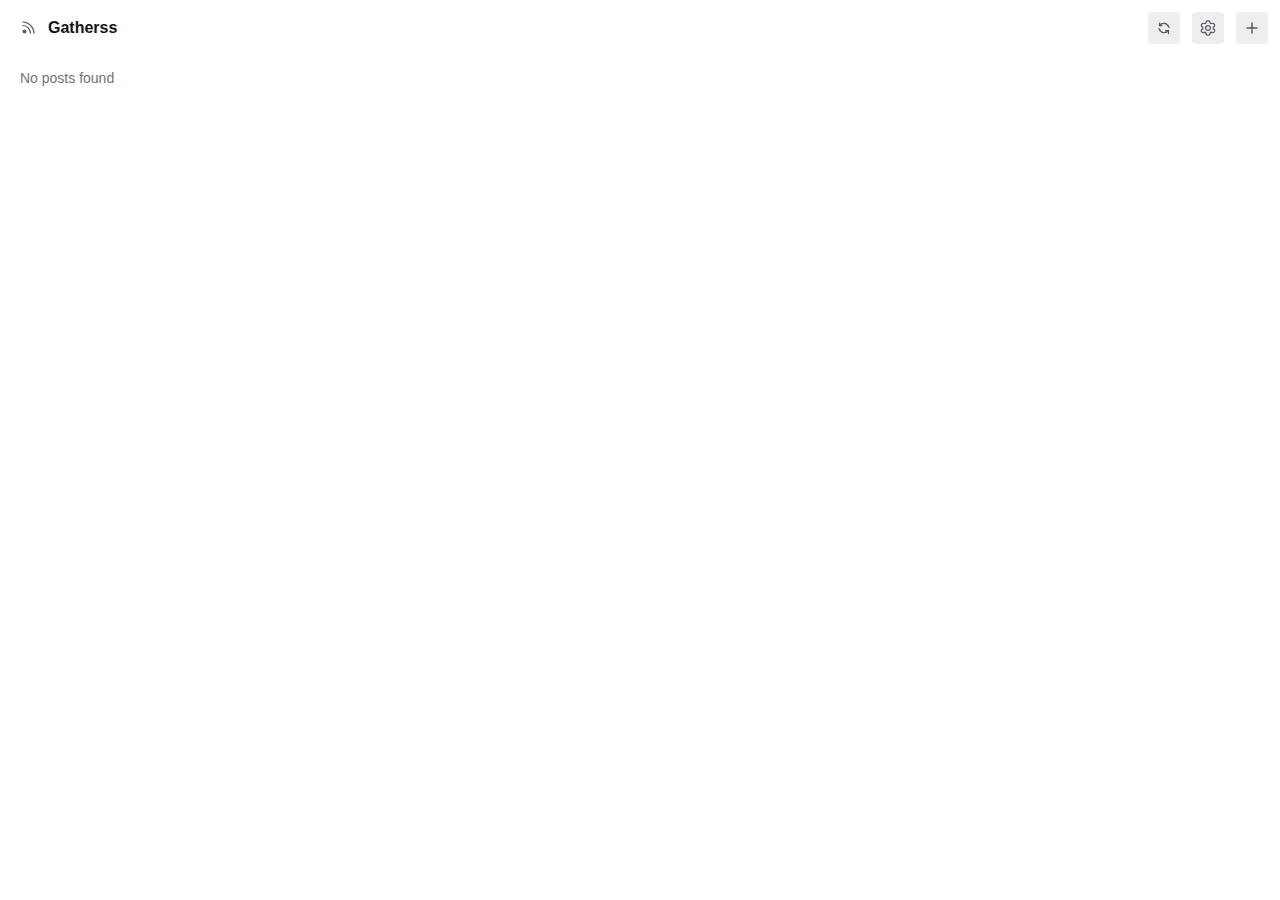
==== action/index.html @ 898d685f "Initial commit" ====
<!DOCTYPE html>
<meta charset="utf-8">
<title>Gatherss</title>
<link rel="stylesheet" href="/action/action.css">
<link rel="stylesheet" href="./index.css">
<script type="module" src="./index.js"></script>

<nav id="toolbar">
	<img src="/icons/rss.svg" width="16" height="16" alt="">
	<h1>Gatherss</h1>
	<button id="refresh" title="Refresh posts">
		<img src="/icons/sync.svg" width="16" height="16" alt="Refresh posts">
	</button>
	<a class="button" href="./settings/index.html" title="Settings">
		<img src="/icons/settings.svg" width="16" height="16" alt="Settings">
	</a>
	<a class="button" href="./add/index.html" title="Add feed source">
		<img src="/icons/add.svg" width="16" height="16" alt="Add feed source">
	</a>
</nav>

<nav id="posts"></nav>
---- action/action.css ----
:root {
	color-scheme: light dark;
	--background-color: light-dark(white, #1C1B22);
	--text-color: light-dark(#15141A, #FBFBFE);
	--text-color-dim: light-dark(#737373, #A8A8A8);
	--accent-color: light-dark(#0060df, #0df);
	--accent-color-hover: light-dark(#0250bb, #80ebff);
	--accent-color-active: light-dark(#054096, #aaf2ff);
	--button-color: color-mix(in srgb, currentColor 7%, transparent);
	--button-color-hover: color-mix(in srgb, currentColor 14%, transparent);
	--button-color-active: color-mix(in srgb, currentColor 21%, transparent);
	--box-color: light-dark(white, #23222B);
	--box-border-color: color-mix(in srgb, currentColor 41%, transparent);
	--separator-color: light-dark(#D7D7DB, #F9F9FA33);
	font-size: 100%;
}

body {
	min-width: 20rem; margin: 0; padding: 1.25rem;
	color: var(--text-color); background-color: var(--background-color);
	font: message-box;
	font-size: 1rem; line-height: 1.5;
	accent-color: var(--accent-color);
}
input {
	min-height: 2rem; padding: 0 .5rem;
	background-color: var(--box-color);
	border: thin solid var(--box-border-color); border-radius: .25rem;
	outline: none;
	font-size: 1rem;
	&:not(:read-only, :disabled):focus {
		outline: 2px solid var(--accent-color); outline-offset: -1px;
	}
	&:read-only {
		color: var(--text-color-dim);
		caret-color: transparent;
	}
}
button:not(.link), a.button {
	height: 1rem; padding: .5rem; box-sizing: content-box;
	color: inherit; background-color: var(--button-color);
	border: none; border-radius: .25rem;
	text-decoration: none;
	cursor: default;
	&:not(:has(img)){ padding-inline: .75rem; }
	&:disabled { opacity: .4; }
	&:not(:disabled):hover { background-color: var(--button-color-hover); }
	&:not(:disabled):active { background-color: var(--button-color-active); }
}
button.link, a:not(.button){
	padding: 0;
	color: var(--accent-color); background: none;
	border: none;
	text-decoration: underline;
	cursor: pointer;
	&:hover { color: var(--accent-color-hover); }
	&:active { color: var(--accent-color-active); }
}
:is(button, a) img { display: block; }

#toolbar {
	display: flex; min-height: 2rem; margin: -.5rem 0 1.5rem;
	gap: .75rem; align-items: center;
	h1 {
		flex: 1;
		margin: 0;
		font-weight: 600; font-size: 1rem;
	}
	:is(.button, button):first-child { margin-left: -.5rem; }
	:is(.button, button):last-child { margin-right: -.5rem; }
}
---- action/index.css ----
#posts {
	a {
		display: flex; max-width: 30rem; padding: .5rem .75rem;
		gap: .75rem; align-items: center;
		color: inherit;
		border-radius: .25rem;
		text-decoration: none;
		&:hover { background-color: var(--button-color-hover); }
		&:active { background-color: var(--button-color-active); }
		span {
			flex: 1;
			white-space: nowrap; text-overflow: ellipsis; overflow-x: hidden;
		}
	}
	&:empty {
		color: var(--text-color-dim);
		font-size: .875rem;
		&::after { content: "No posts found"; }
	}
}
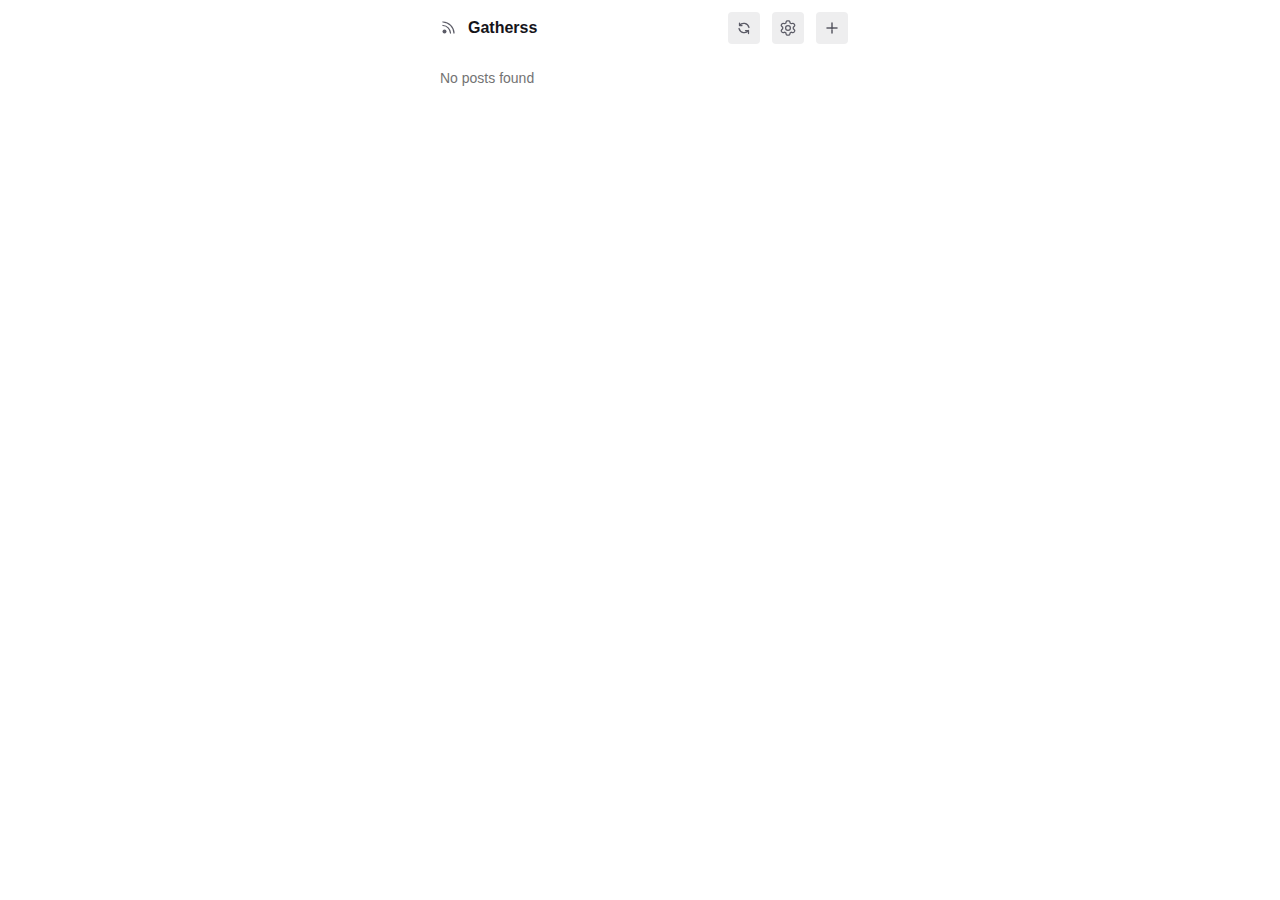
==== commit dffb80bd: "Add OPML support, refactoring, better icons" ====
--- a/action/index.html
+++ b/action/index.html
@@ -1,6 +1,7 @@
 <!DOCTYPE html>
 <meta charset="utf-8">
 <title>Gatherss</title>
+<link rel="icon" href="/icons/rss.svg">
 <link rel="stylesheet" href="/action/action.css">
 <link rel="stylesheet" href="./index.css">
 <script type="module" src="./index.js"></script>
--- a/action/action.css
+++ b/action/action.css
@@ -16,7 +16,7 @@
 }
 
 body {
-	min-width: 20rem; margin: 0; padding: 1.25rem;
+	width: 25rem; margin: 0 auto; padding: 1.25rem;
 	color: var(--text-color); background-color: var(--background-color);
 	font: message-box;
 	font-size: 1rem; line-height: 1.5;
@@ -37,9 +37,11 @@
 	}
 }
 button:not(.link), a.button {
-	height: 1rem; padding: .5rem; box-sizing: content-box;
+	display: inline-block; padding: .5rem; box-sizing: content-box;
 	color: inherit; background-color: var(--button-color);
 	border: none; border-radius: .25rem;
+	font-weight: 600; font-size: .875rem; line-height: 1rem;
+	font-family: inherit;
 	text-decoration: none;
 	cursor: default;
 	&:not(:has(img)){ padding-inline: .75rem; }
@@ -51,6 +53,7 @@
 	padding: 0;
 	color: var(--accent-color); background: none;
 	border: none;
+	font-size: inherit; line-height: inherit; font-family: inherit;
 	text-decoration: underline;
 	cursor: pointer;
 	&:hover { color: var(--accent-color-hover); }
--- a/action/index.css
+++ b/action/index.css
@@ -1,6 +1,6 @@
 #posts {
 	a {
-		display: flex; max-width: 30rem; padding: .5rem .75rem;
+		display: flex; padding: .5rem .75rem;
 		gap: .75rem; align-items: center;
 		color: inherit;
 		border-radius: .25rem;
